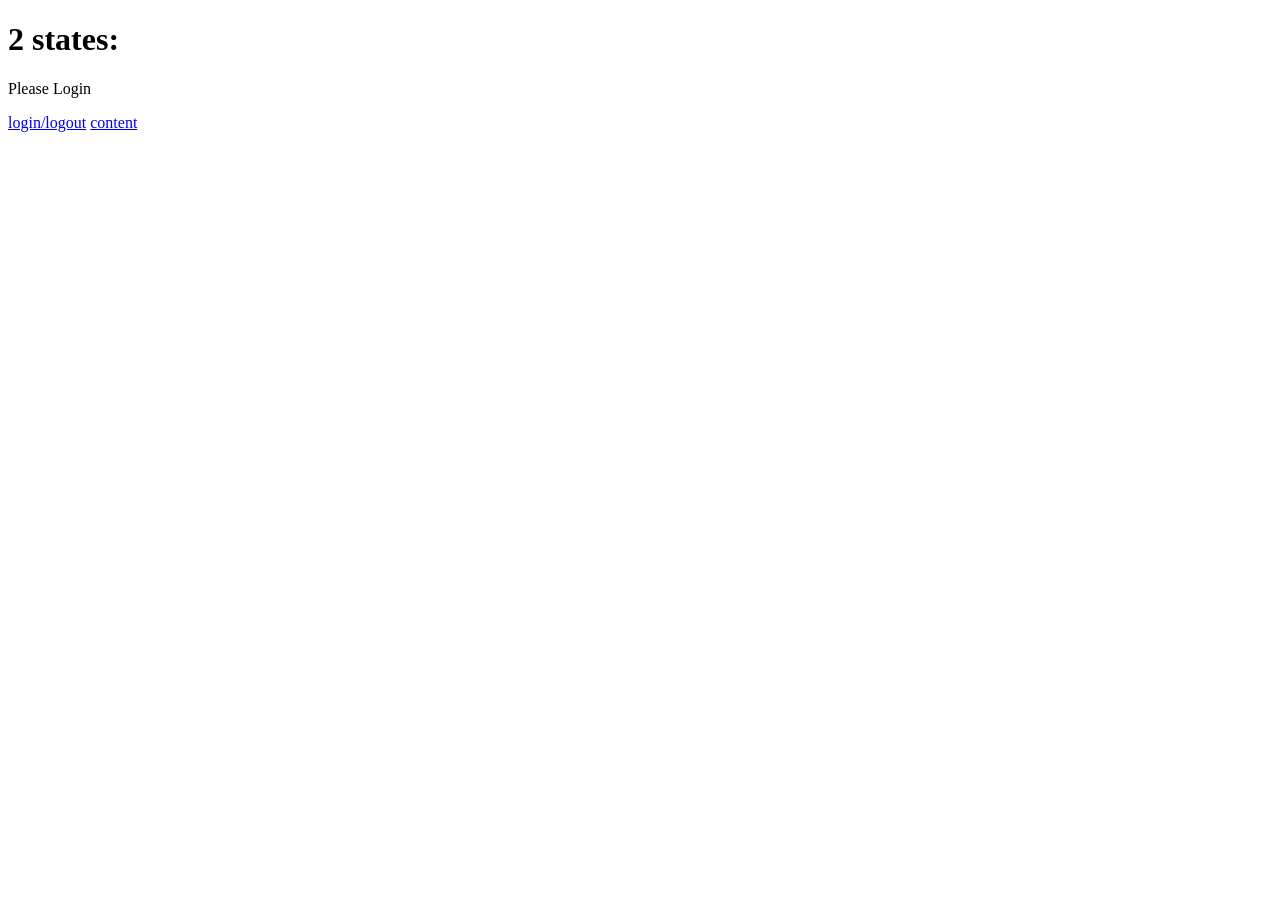
==== index.html @ 6cf4177b "Add files via upload" ====
<!DOCTYPE html>
<html lang="en">

<head>
  <meta charset="UTF-8">
  <meta name="viewport" content="width=device-width, initial-scale=1.0">
  <title>my app</title>
</head>

<body>
  <h1>2 states: </h1>

  <p id="loginState">logged in (hello, username)...logout btn</p>

  <a href="pages/auth.html">login/logout</a>

  <!-- <p id="logoutState">logged out...login btn</p> -->


  <a href="pages/content.html">content</a>

  <script>
    let isAuthN = sessionStorage.getItem('sessionAuthN');
    console.log(isAuthN);

    // isAutN => true if it has anything at all in it. 

    if (isAuthN === 'true') {
      document.getElementById('loginState').innerText = 'Hello, Barry.'
    }
    else {
      document.getElementById('loginState').innerText = 'Please Login'
    }


  </script>

</body>

</html>
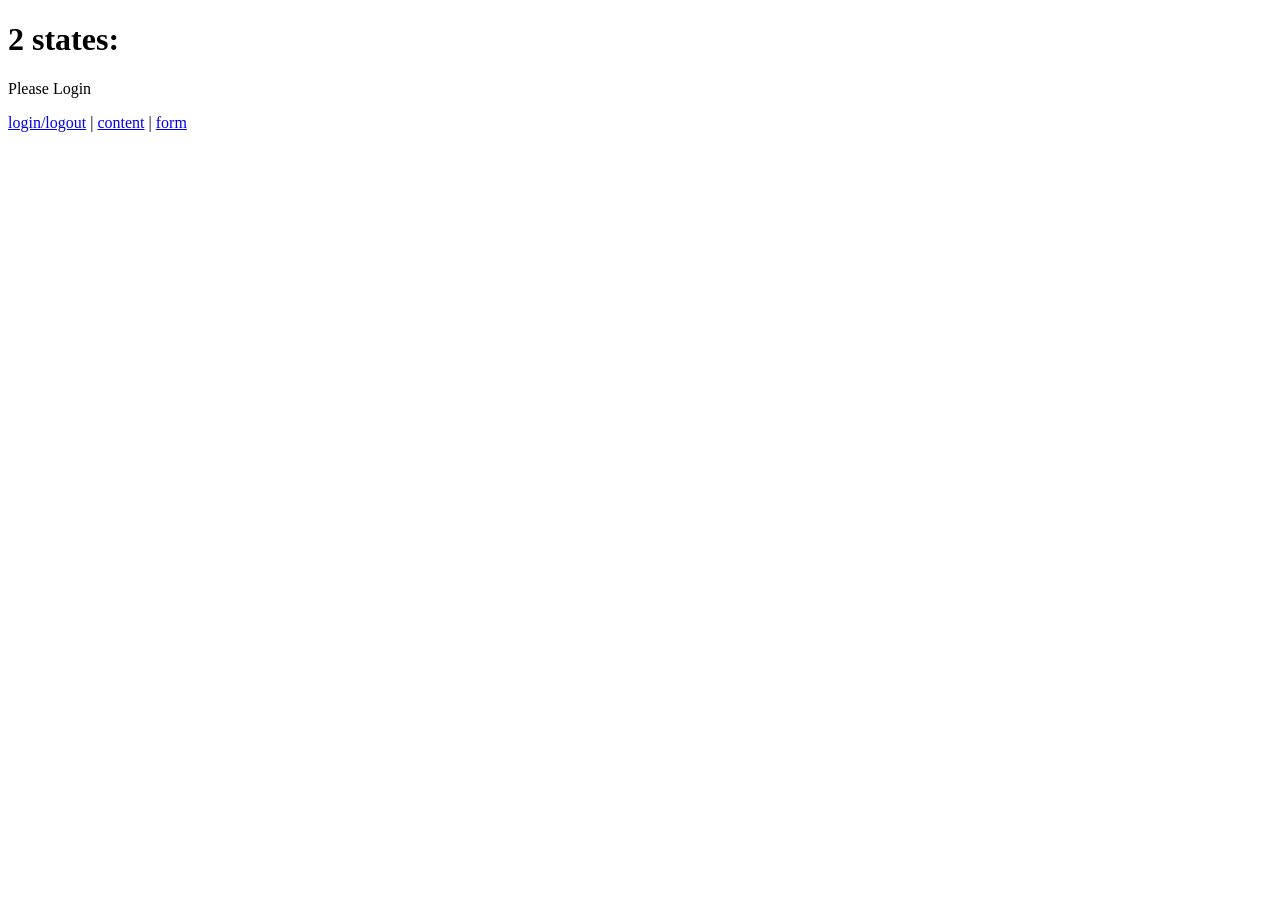
==== commit 0d219213: "Add files via upload" ====
--- a/index.html
+++ b/index.html
@@ -4,7 +4,7 @@
 <head>
   <meta charset="UTF-8">
   <meta name="viewport" content="width=device-width, initial-scale=1.0">
-  <title>my app</title>
+  <title>alfa proj</title>
 </head>
 
 <body>
@@ -12,12 +12,16 @@
 
   <p id="loginState">logged in (hello, username)...logout btn</p>
 
-  <a href="pages/auth.html">login/logout</a>
+  <a href="pages/auth.html">login/logout</a> |
 
   <!-- <p id="logoutState">logged out...login btn</p> -->
 
 
-  <a href="pages/content.html">content</a>
+  <a href="pages/content.html">content</a> |
+
+  <a href="pages/form.html">form</a>
+
+
 
   <script>
     let isAuthN = sessionStorage.getItem('sessionAuthN');
@@ -37,4 +41,4 @@
 
 </body>
 
-</html>+</html>
